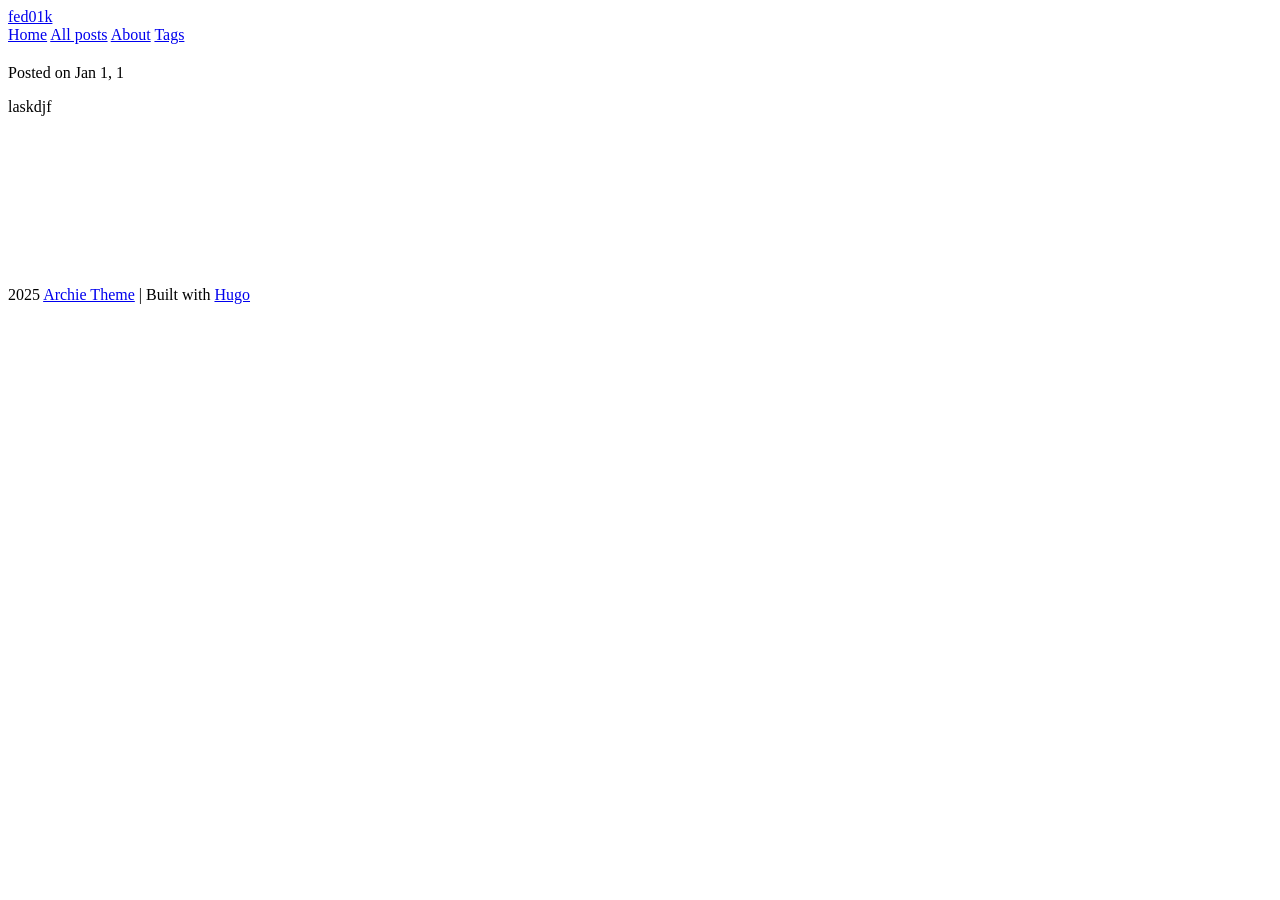
==== public/about/index.html @ 2928a9dd "test version" ====
<!DOCTYPE html>
<html><head lang="en"><script src="/livereload.js?mindelay=10&amp;v=2&amp;port=1313&amp;path=livereload" data-no-instant defer></script>
	<meta charset="utf-8" />
	<meta http-equiv="X-UA-Compatible" content="IE=edge"><title> - fed01k</title><meta name="viewport" content="width=device-width, initial-scale=1">
	<meta name="description" content="laskdjf" />
	<meta property="og:image" content=""/>
	<meta property="og:url" content="http://localhost:1313/about/">
  <meta property="og:site_name" content="fed01k">
  <meta property="og:title" content="fed01k">
  <meta property="og:description" content="laskdjf">
  <meta property="og:locale" content="en_us">
  <meta property="og:type" content="article">

  <meta name="twitter:card" content="summary">
  <meta name="twitter:title" content="fed01k">
  <meta name="twitter:description" content="laskdjf">

        <link href="http://localhost:1313/css/fonts.2c2227b81b1970a03e760aa2e6121cd01f87c88586803cbb282aa224720a765f.css" rel="stylesheet">
	

	
	<link rel="stylesheet" type="text/css" media="screen" href="http://localhost:1313/css/main.6a0f23ea50fd34b46fee262a5a68e17d458c51a2bc99ba1ba018065de6b180c3.css" />
		<link id="darkModeStyle" rel="stylesheet" type="text/css" href="http://localhost:1313/css/dark.50b57e12d401420df23965fed157368aba37b76df0ecefd0b1ecd4da664f01a0.css"   /><script type="text/javascript"
		src="http://localhost:1313/js/MathJax.js"></script>
		
		<script type="text/x-mathjax-config">
		MathJax.Hub.Config({
			tex2jax: {
				inlineMath: [['$','$'], ['\\(','\\)']],
				displayMath: [['$$','$$'], ['\[','\]']],
				processEscapes: true,
				processEnvironments: true,
				skipTags: ['script', 'noscript', 'style', 'textarea', 'pre'],
				TeX: { equationNumbers: { autoNumber: "AMS" },
						 extensions: ["AMSmath.js", "AMSsymbols.js"] }
			}
		});
		</script><link rel="stylesheet" href="http://localhost:1313/katex/katex.min.css ">
		<script defer src="http://localhost:1313/katex/katex.min.js"></script>
		<script defer src="http://localhost:1313/katex/auto-render.min.js" onload="renderMathInElement(document.body);"></script>
		
		<script>
			document.addEventListener("DOMContentLoaded", function() {
					renderMathInElement(document.body, {
							delimiters: [
									{left: "$$", right: "$$", display: true},
									{left: "$", right: "$", display: false}
							]
					});
			});
		</script>
</head>
<body>
        <div class="content"><header>
	<div class="main">
		<a href="http://localhost:1313/">fed01k</a>
	</div>
	<nav>
		
		<a href="/">Home</a>
		
		<a href="/posts">All posts</a>
		
		<a href="/about">About</a>
		
		<a href="/tags">Tags</a>
		
		
	</nav>
</header>

<main>
  <article>
    <div class="post-container">
      
      <div class="post-content">
        <div class="title">
          <h1 class="title"></h1>
          <div class="meta">Posted on Jan 1, 1</div>
        </div>
        
        <section class="body">
          <p>laskdjf</p>

        </section>
        <div class="post-tags">
          
        </div>
      </div>

      
      
    </div>

    </article>
</main>
<footer>
  <div style="display:flex"><a class="soc" href="https://github.com/athul/archie" rel="me" title="GitHub"><svg class="feather">
   <use href="/svg/feather-sprite.51cf5647cb1987f769b616558f2620fd9423d72058490231b391bf6aa3744b55.svg#github" />
</svg></a><a class="border"></a><a class="soc" href="https://twitter.com/athulcajay/" rel="me" title="Twitter"><svg class="feather">
   <use href="/svg/feather-sprite.51cf5647cb1987f769b616558f2620fd9423d72058490231b391bf6aa3744b55.svg#twitter" />
</svg></a><a class="border"></a><a class="soc" href="https://gitlab.com/athul/" rel="me" title="GitLab"><svg class="feather">
   <use href="/svg/feather-sprite.51cf5647cb1987f769b616558f2620fd9423d72058490231b391bf6aa3744b55.svg#gitlab" />
</svg></a><a class="border"></a></div>
  <div class="footer-info">
    2025  <a
      href="https://github.com/athul/archie">Archie Theme</a> | Built with <a href="https://gohugo.io">Hugo</a>
  </div>
</footer>

</div>
    </body>
</html>
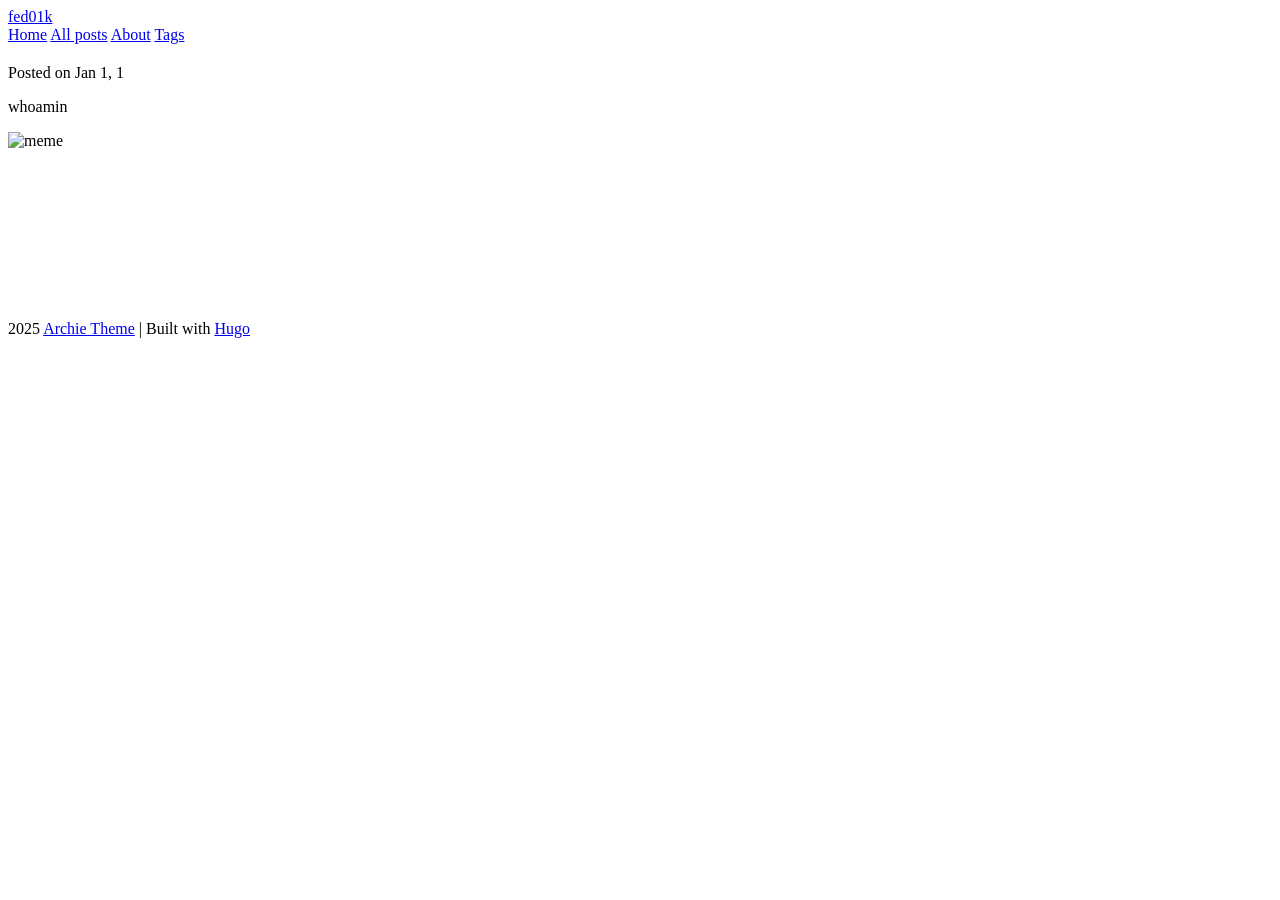
==== commit 0ab0e363: "new version" ====
--- a/public/about/index.html
+++ b/public/about/index.html
@@ -1,27 +1,28 @@
 <!DOCTYPE html>
-<html><head lang="en"><script src="/livereload.js?mindelay=10&amp;v=2&amp;port=1313&amp;path=livereload" data-no-instant defer></script>
+<html><head lang="en">
 	<meta charset="utf-8" />
 	<meta http-equiv="X-UA-Compatible" content="IE=edge"><title> - fed01k</title><meta name="viewport" content="width=device-width, initial-scale=1">
-	<meta name="description" content="laskdjf" />
+	<meta name="description" content="whoamin
+" />
 	<meta property="og:image" content=""/>
-	<meta property="og:url" content="http://localhost:1313/about/">
+	<meta property="og:url" content="https://fedoik.github.io/blog/about/">
   <meta property="og:site_name" content="fed01k">
   <meta property="og:title" content="fed01k">
-  <meta property="og:description" content="laskdjf">
+  <meta property="og:description" content="whoamin">
   <meta property="og:locale" content="en_us">
   <meta property="og:type" content="article">
 
   <meta name="twitter:card" content="summary">
   <meta name="twitter:title" content="fed01k">
-  <meta name="twitter:description" content="laskdjf">
+  <meta name="twitter:description" content="whoamin">
 
-        <link href="http://localhost:1313/css/fonts.2c2227b81b1970a03e760aa2e6121cd01f87c88586803cbb282aa224720a765f.css" rel="stylesheet">
+        <link href="https://fedoik.github.io/blog/css/fonts.2c2227b81b1970a03e760aa2e6121cd01f87c88586803cbb282aa224720a765f.css" rel="stylesheet">
 	
 
 	
-	<link rel="stylesheet" type="text/css" media="screen" href="http://localhost:1313/css/main.6a0f23ea50fd34b46fee262a5a68e17d458c51a2bc99ba1ba018065de6b180c3.css" />
-		<link id="darkModeStyle" rel="stylesheet" type="text/css" href="http://localhost:1313/css/dark.50b57e12d401420df23965fed157368aba37b76df0ecefd0b1ecd4da664f01a0.css"   /><script type="text/javascript"
-		src="http://localhost:1313/js/MathJax.js"></script>
+	<link rel="stylesheet" type="text/css" media="screen" href="https://fedoik.github.io/blog/css/main.6a0f23ea50fd34b46fee262a5a68e17d458c51a2bc99ba1ba018065de6b180c3.css" />
+		<link id="darkModeStyle" rel="stylesheet" type="text/css" href="https://fedoik.github.io/blog/css/dark.50b57e12d401420df23965fed157368aba37b76df0ecefd0b1ecd4da664f01a0.css"   /><script type="text/javascript"
+		src="https://fedoik.github.io/blog/js/MathJax.js"></script>
 		
 		<script type="text/x-mathjax-config">
 		MathJax.Hub.Config({
@@ -35,9 +36,9 @@
 						 extensions: ["AMSmath.js", "AMSsymbols.js"] }
 			}
 		});
-		</script><link rel="stylesheet" href="http://localhost:1313/katex/katex.min.css ">
-		<script defer src="http://localhost:1313/katex/katex.min.js"></script>
-		<script defer src="http://localhost:1313/katex/auto-render.min.js" onload="renderMathInElement(document.body);"></script>
+		</script><link rel="stylesheet" href="https://fedoik.github.io/blog/katex/katex.min.css ">
+		<script defer src="https://fedoik.github.io/blog/katex/katex.min.js"></script>
+		<script defer src="https://fedoik.github.io/blog/katex/auto-render.min.js" onload="renderMathInElement(document.body);"></script>
 		
 		<script>
 			document.addEventListener("DOMContentLoaded", function() {
@@ -53,17 +54,17 @@
 <body>
         <div class="content"><header>
 	<div class="main">
-		<a href="http://localhost:1313/">fed01k</a>
+		<a href="https://fedoik.github.io/">fed01k</a>
 	</div>
 	<nav>
 		
-		<a href="/">Home</a>
+		<a href="/blog/">Home</a>
 		
-		<a href="/posts">All posts</a>
+		<a href="/blog/posts">All posts</a>
 		
-		<a href="/about">About</a>
+		<a href="/blog/about">About</a>
 		
-		<a href="/tags">Tags</a>
+		<a href="/blog/tags">Tags</a>
 		
 		
 	</nav>
@@ -80,7 +81,8 @@
         </div>
         
         <section class="body">
-          <p>laskdjf</p>
+          <p>whoamin</p>
+<p><img src="/images/1.jpeg" alt="meme"></p>
 
         </section>
         <div class="post-tags">
@@ -96,11 +98,11 @@
 </main>
 <footer>
   <div style="display:flex"><a class="soc" href="https://github.com/athul/archie" rel="me" title="GitHub"><svg class="feather">
-   <use href="/svg/feather-sprite.51cf5647cb1987f769b616558f2620fd9423d72058490231b391bf6aa3744b55.svg#github" />
+   <use href="/blog/svg/feather-sprite.51cf5647cb1987f769b616558f2620fd9423d72058490231b391bf6aa3744b55.svg#github" />
 </svg></a><a class="border"></a><a class="soc" href="https://twitter.com/athulcajay/" rel="me" title="Twitter"><svg class="feather">
-   <use href="/svg/feather-sprite.51cf5647cb1987f769b616558f2620fd9423d72058490231b391bf6aa3744b55.svg#twitter" />
+   <use href="/blog/svg/feather-sprite.51cf5647cb1987f769b616558f2620fd9423d72058490231b391bf6aa3744b55.svg#twitter" />
 </svg></a><a class="border"></a><a class="soc" href="https://gitlab.com/athul/" rel="me" title="GitLab"><svg class="feather">
-   <use href="/svg/feather-sprite.51cf5647cb1987f769b616558f2620fd9423d72058490231b391bf6aa3744b55.svg#gitlab" />
+   <use href="/blog/svg/feather-sprite.51cf5647cb1987f769b616558f2620fd9423d72058490231b391bf6aa3744b55.svg#gitlab" />
 </svg></a><a class="border"></a></div>
   <div class="footer-info">
     2025  <a
@@ -108,6 +110,8 @@
   </div>
 </footer>
 
+
+
 </div>
     </body>
 </html>
